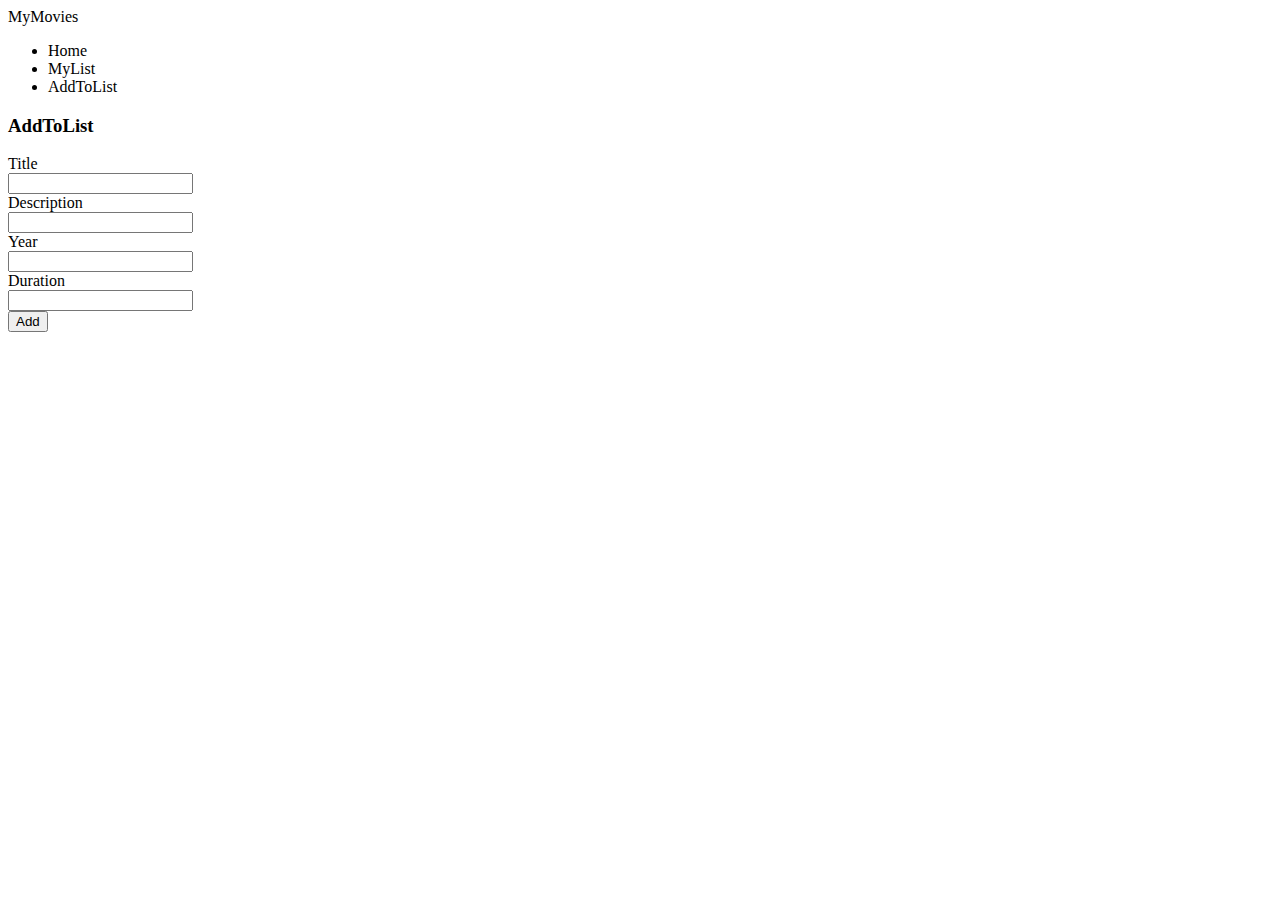
==== src/main/resources/templates/addtolist.html @ d480540f "end day1" ====
<!DOCTYPE html>

<html lang="en" xmlns:th="http://www.thymeleaf.org">
<head>
    <meta charset="UTF-8"/>
    <link th:href="@{/css/bootstrap-3.0.3.min.css}" rel="stylesheet"/>
    <link th:href="@{/css/styles.css}" rel="stylesheet"/>
</head>
<body>
<div class="navbar navbar-default">
    <div class="container">
        <a class="navbar-brand"><span class="rd-red">My</span><span class="rd-blue">Movies</span></a>


        <ul class="nav navbar-nav">
            <li><a th:href="@{/index}">Home</a></li>
            <li><a th:href="@{/ex}">MyList</a></li>
            <li><a th:href="@{/addtolist}">AddToList</a></li>
        </ul>
    </div>
</div>
<div class="container">
    <div class="page-header text-center">
        <h3><span class="rd-red">Add</span><span class="rd-blue">To</span><span class="rd-red">List</span></h3>
    </div>
    <form class="form-horizontal" method="post">
        <div class="form-group">
            <label for="title" class="col-sm-2 control-label">Title</label>
            <div class="col-sm-10">
                <input type="text" class="form-control" id="title" name="title"/>
            </div>
        </div>
        <div class="form-group">
            <label for="description" class="col-sm-2 control-label">Description</label>
            <div class="col-sm-10">
                <input type="text" class="form-control" id="description" name="description"/>
            </div>
        </div>
        <div class="form-group">
            <label for="year" class="col-sm-2 control-label">Year</label>
            <div class="col-sm-10">
                <input type="text" class="form-control" id="year" name="releaseYear"/>
            </div>
        </div>
        <div class="form-group">
            <label for="duration" class="col-sm-2 control-label">Duration</label>
            <div class="col-sm-10">
                <input type="text" class="form-control" id="duration" name="length"/>
            </div>
        </div>
        <div class="form-group">
            <div class="col-sm-offset-2 col-sm-10">
                <button type="submit" class="btn btn-default">Add</button>
            </div>
        </div>
    </form>
</div>
<script th:src="@{/js/jquery-2.0.2.min.js}"></script>
<script th:src="@{/js/bootstrap-3.0.3.min.js}"></script>
</body>
</html>
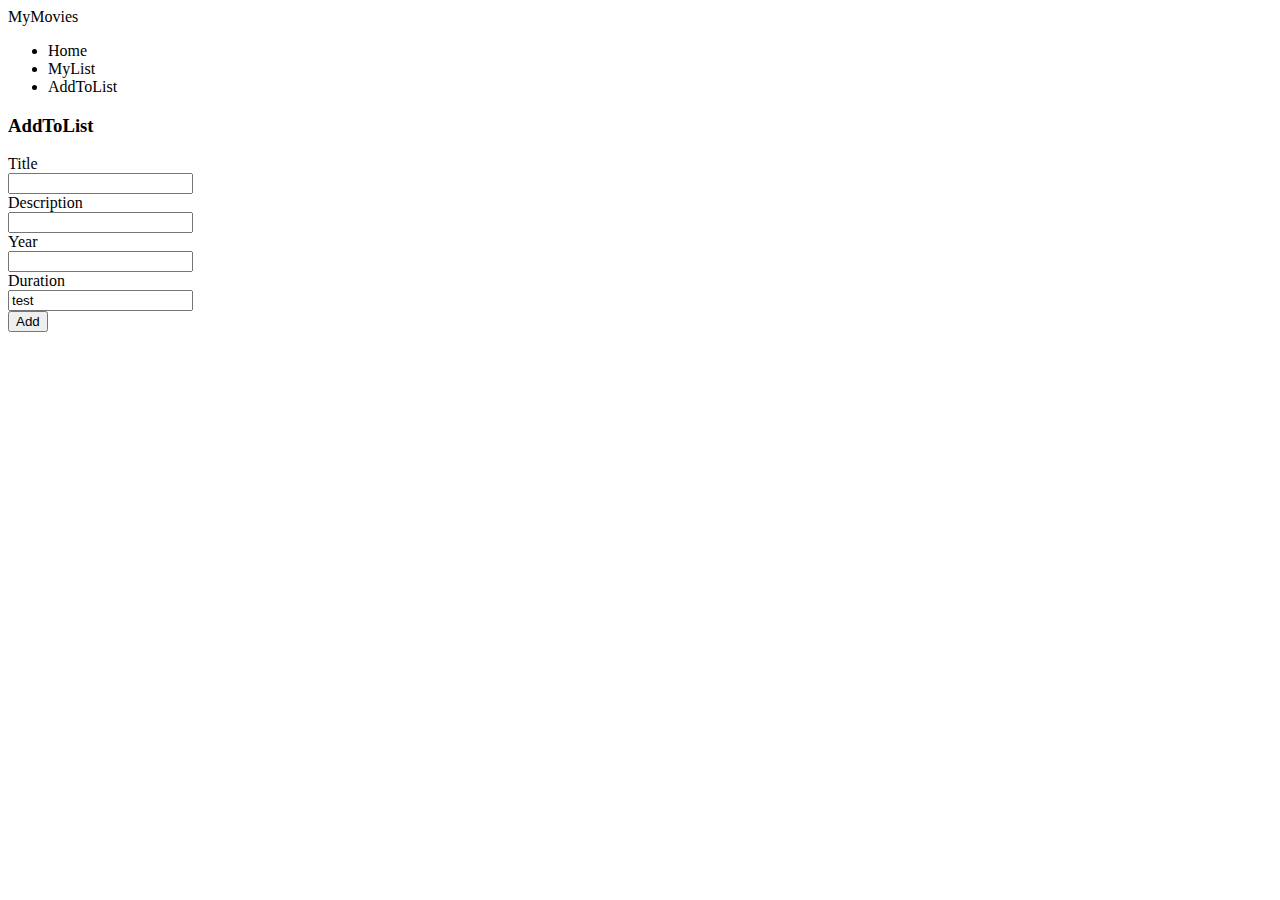
==== commit dc2b9b06: "edit button works" ====
--- a/src/main/resources/templates/addtolist.html
+++ b/src/main/resources/templates/addtolist.html
@@ -15,7 +15,7 @@
         <ul class="nav navbar-nav">
             <li><a th:href="@{/index}">Home</a></li>
             <li><a th:href="@{/ex}">MyList</a></li>
-            <li><a th:href="@{/addtolist}">AddToList</a></li>
+            <li><a th:href="@{/saveFilm}">AddToList</a></li>
         </ul>
     </div>
 </div>
@@ -23,29 +23,30 @@
     <div class="page-header text-center">
         <h3><span class="rd-red">Add</span><span class="rd-blue">To</span><span class="rd-red">List</span></h3>
     </div>
-    <form class="form-horizontal" method="post">
+    <form class="form-horizontal" method="post" th:action="@{/saveFilm}" th:object="${myFilm}">
+        <input type="hidden" class="form-control" id="id" name="id" th:field="*{id}"/>
         <div class="form-group">
             <label for="title" class="col-sm-2 control-label">Title</label>
             <div class="col-sm-10">
-                <input type="text" class="form-control" id="title" name="title"/>
+                <input type="text" class="form-control" id="title" name="title" th:field="*{title}"/>
             </div>
         </div>
         <div class="form-group">
             <label for="description" class="col-sm-2 control-label">Description</label>
             <div class="col-sm-10">
-                <input type="text" class="form-control" id="description" name="description"/>
+                <input type="text" class="form-control" id="description" name="description" th:field="*{description}"/>
             </div>
         </div>
         <div class="form-group">
             <label for="year" class="col-sm-2 control-label">Year</label>
             <div class="col-sm-10">
-                <input type="text" class="form-control" id="year" name="releaseYear"/>
+                <input type="text" class="form-control" id="year" name="releaseYear" th:field="*{releaseYear}"/>
             </div>
         </div>
         <div class="form-group">
             <label for="duration" class="col-sm-2 control-label">Duration</label>
             <div class="col-sm-10">
-                <input type="text" class="form-control" id="duration" name="length"/>
+                <input type="text" class="form-control" id="duration" name="length" value="test" th:field="*{length}" />
             </div>
         </div>
         <div class="form-group">
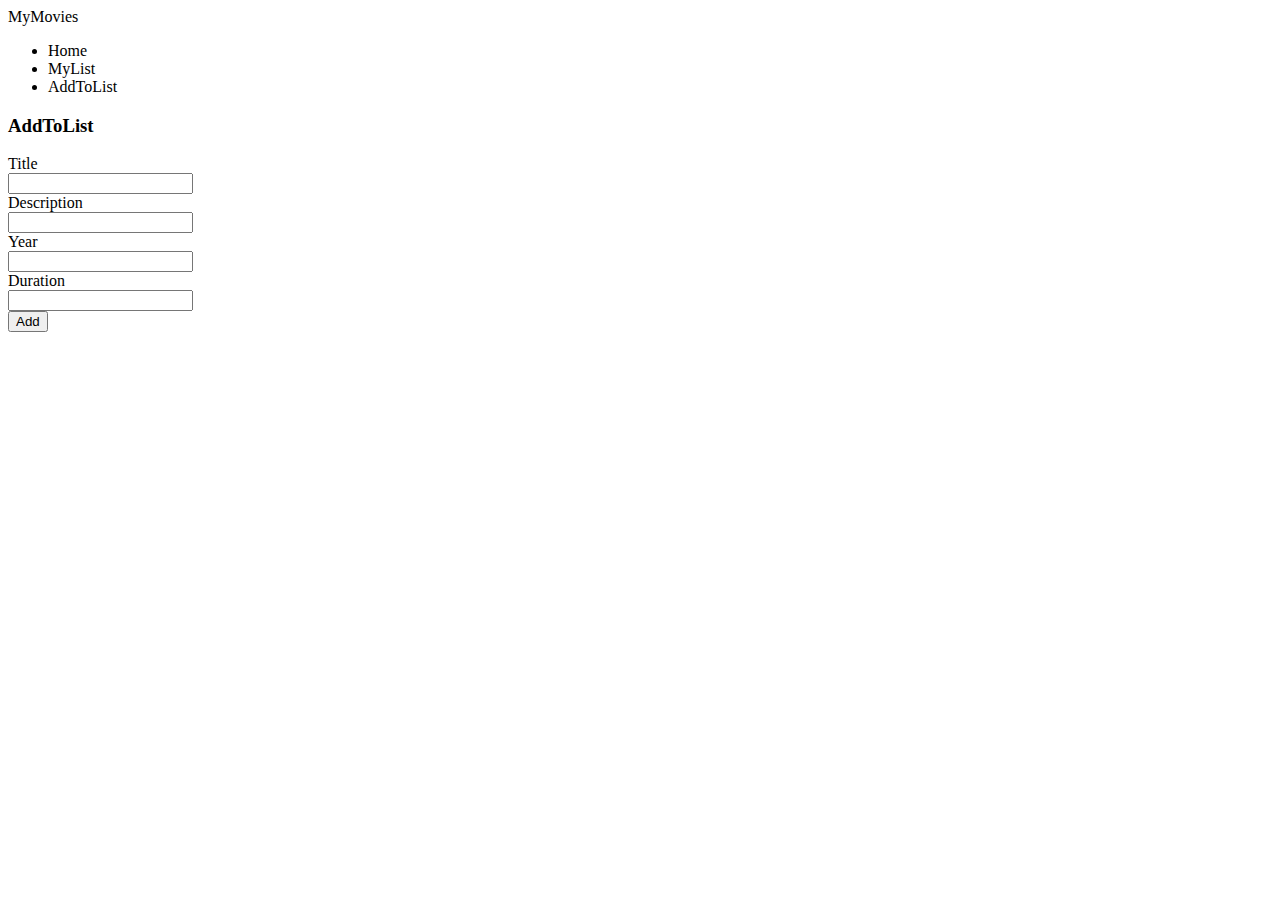
==== commit 06536c72: "form fields validation check" ====
--- a/src/main/resources/templates/addtolist.html
+++ b/src/main/resources/templates/addtolist.html
@@ -46,7 +46,7 @@
         <div class="form-group">
             <label for="duration" class="col-sm-2 control-label">Duration</label>
             <div class="col-sm-10">
-                <input type="text" class="form-control" id="duration" name="length" value="test" th:field="*{length}" />
+                <input type="text" class="form-control" id="duration" name="length" th:field="*{length}" />
             </div>
         </div>
         <div class="form-group">
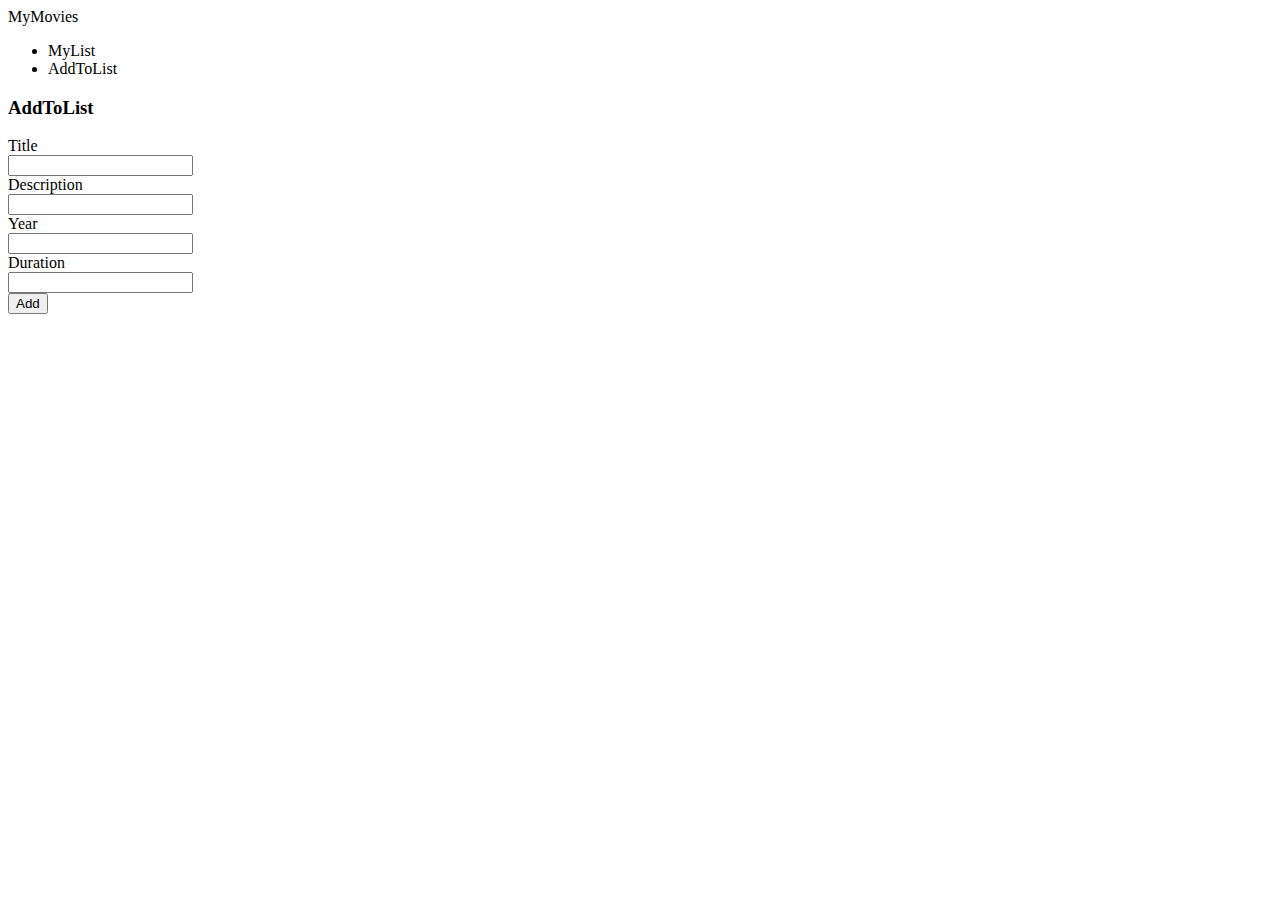
==== commit b9f9ad77: "movie titles in list now link to movie page with extended description" ====
--- a/src/main/resources/templates/addtolist.html
+++ b/src/main/resources/templates/addtolist.html
@@ -1,6 +1,7 @@
 <!DOCTYPE html>
 
-<html lang="en" xmlns:th="http://www.thymeleaf.org">
+<html lang="en" xmlns:th="http://www.thymeleaf.org" xmlns:form="http://www.w3.org/1999/xhtml"
+      xmlns:sf="http://www.w3.org/1999/xhtml">
 <head>
     <meta charset="UTF-8"/>
     <link th:href="@{/css/bootstrap-3.0.3.min.css}" rel="stylesheet"/>
@@ -13,7 +14,6 @@
 
 
         <ul class="nav navbar-nav">
-            <li><a th:href="@{/index}">Home</a></li>
             <li><a th:href="@{/ex}">MyList</a></li>
             <li><a th:href="@{/saveFilm}">AddToList</a></li>
         </ul>
@@ -24,29 +24,40 @@
         <h3><span class="rd-red">Add</span><span class="rd-blue">To</span><span class="rd-red">List</span></h3>
     </div>
     <form class="form-horizontal" method="post" th:action="@{/saveFilm}" th:object="${myFilm}">
+
         <input type="hidden" class="form-control" id="id" name="id" th:field="*{id}"/>
-        <div class="form-group">
+        <div th:class="${#fields.hasErrors('title')? 'form-group has-error': 'form-group'}">
             <label for="title" class="col-sm-2 control-label">Title</label>
+
             <div class="col-sm-10">
                 <input type="text" class="form-control" id="title" name="title" th:field="*{title}"/>
             </div>
+            <div class="col-sm-10 col-sm-offset-2 help-block" th:if="${#fields.hasErrors('title')}" th:errors="*{title}">
+            </div>
         </div>
-        <div class="form-group">
+        <div th:class="${#fields.hasErrors('description')? 'form-group has-error': 'form-group'}">
             <label for="description" class="col-sm-2 control-label">Description</label>
             <div class="col-sm-10">
                 <input type="text" class="form-control" id="description" name="description" th:field="*{description}"/>
             </div>
+            <div class="col-sm-10 col-sm-offset-2 help-block" th:if="${#fields.hasErrors('description')}" th:errors="*{description}">
+            </div>
         </div>
-        <div class="form-group">
+        <div th:class="${#fields.hasErrors('releaseYear')? 'form-group has-error': 'form-group'}">
             <label for="year" class="col-sm-2 control-label">Year</label>
             <div class="col-sm-10">
                 <input type="text" class="form-control" id="year" name="releaseYear" th:field="*{releaseYear}"/>
             </div>
+            <div class="col-sm-10 col-sm-offset-2 help-block" th:if="${#fields.hasErrors('releaseYear')}" th:errors="*{releaseYear}">
+            </div>
         </div>
-        <div class="form-group">
+        <div th:class="${#fields.hasErrors('length')? 'form-group has-error': 'form-group'}">
             <label for="duration" class="col-sm-2 control-label">Duration</label>
             <div class="col-sm-10">
                 <input type="text" class="form-control" id="duration" name="length" th:field="*{length}" />
+
+            </div>
+            <div class="col-sm-10 col-sm-offset-2 help-block" th:if="${#fields.hasErrors('length')}" th:errors="*{length}">
             </div>
         </div>
         <div class="form-group">
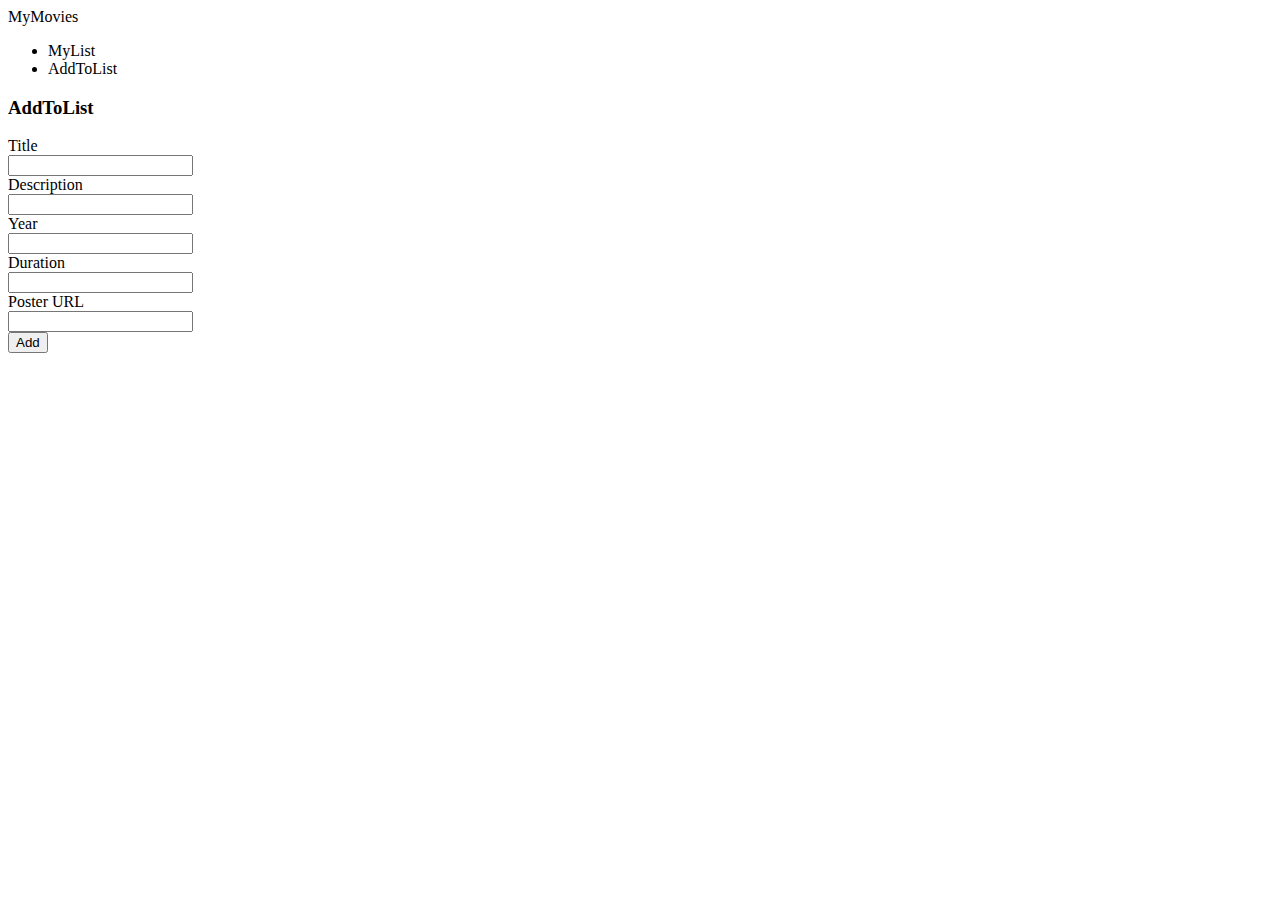
==== commit fe2ff836: "addtolist page has the possibility to add a movie poster url" ====
--- a/src/main/resources/templates/addtolist.html
+++ b/src/main/resources/templates/addtolist.html
@@ -60,6 +60,15 @@
             <div class="col-sm-10 col-sm-offset-2 help-block" th:if="${#fields.hasErrors('length')}" th:errors="*{length}">
             </div>
         </div>
+        <div th:class="${#fields.hasErrors('posterUrl')? 'form-group has-error': 'form-group'}">
+            <label for="posterurl" class="col-sm-2 control-label">Poster URL</label>
+            <div class="col-sm-10">
+                <input type="text" class="form-control" id="posterurl" name="length" th:field="*{posterUrl}" />
+
+            </div>
+            <div class="col-sm-10 col-sm-offset-2 help-block" th:if="${#fields.hasErrors('length')}" th:errors="*{posterUrl}">
+            </div>
+        </div>
         <div class="form-group">
             <div class="col-sm-offset-2 col-sm-10">
                 <button type="submit" class="btn btn-default">Add</button>
